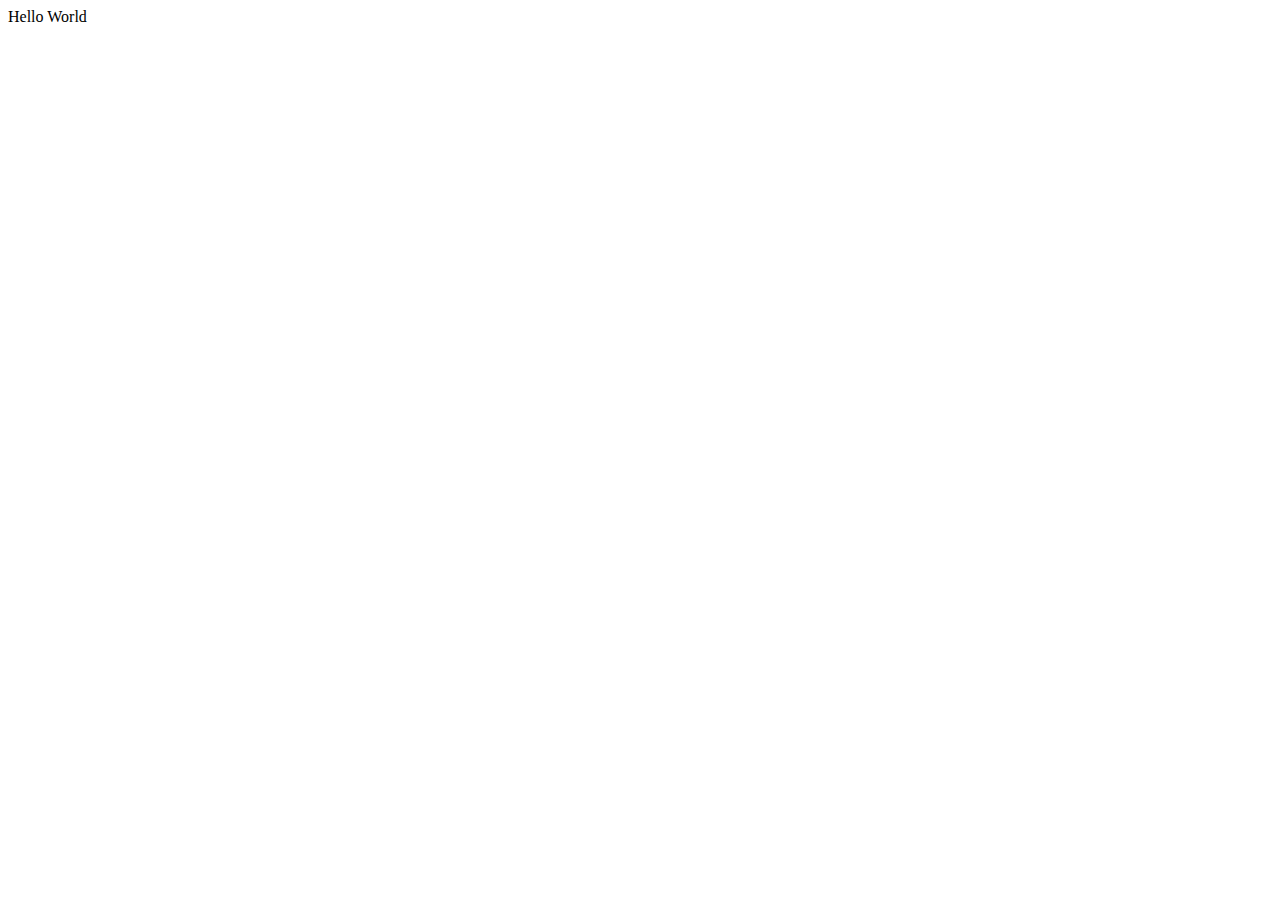
==== index.html @ 20500137 "Initial commit" ====
<!DOCTYPE html>
<html lang="en">

<head>
    <meta charset="UTF-8">
    <meta name="viewport" content="width=device-width, initial-scale=1.0">
    <title>Arg Part</title>
    <link rel="stylesheet" href="style.css">
</head>

<body>
    Hello World
</body>

</html>
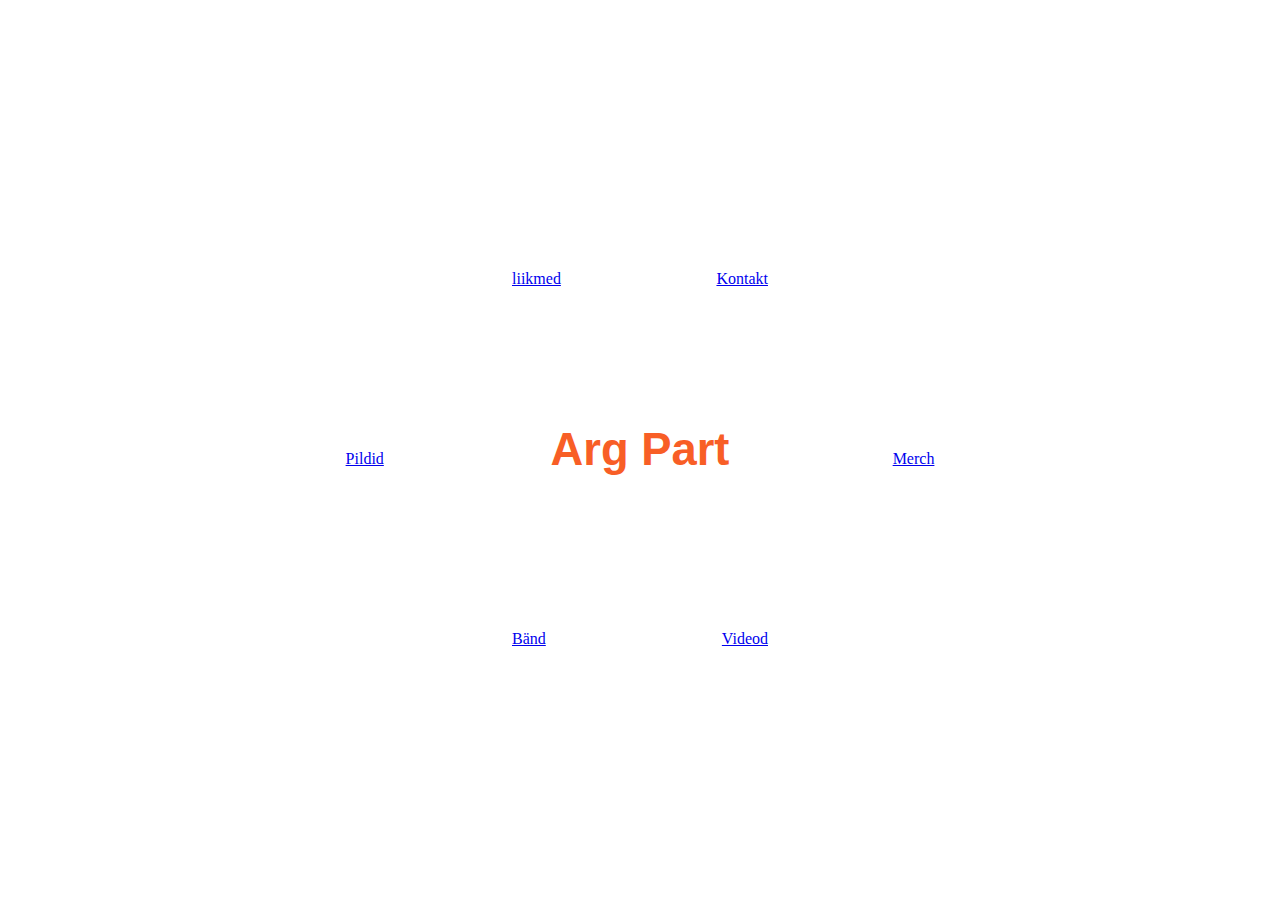
==== commit 55dec906: "mitte midagi" ====
--- a/index.html
+++ b/index.html
@@ -9,7 +9,29 @@
 </head>
 
 <body>
-    Hello World
+   <div class="nav_wrapper">
+       <div>
+       <h1 class="pealkiri">Arg Part</h1>
+       </div>
+       <div class="kontakt">
+           <a href="kontakt.html">Kontakt</a>
+       </div>
+       <div class="liikmed">
+           <a href="liikmed.html">liikmed</a>
+       </div>
+       <div class="band">
+           <a href="band.html">Bänd</a>
+       </div>
+       <div class="videod">
+           <a href="videod.html">Videod</a>
+       </div>
+       <div class="pildid">
+           <a href="pildid.html">Pildid</a>
+       </div>
+       <div class="merch">
+           <a href="merch.html">Merch</a>
+       </div>
+   </div>
 </body>
 
 </html>--- a/style.css
+++ b/style.css
@@ -0,0 +1,77 @@
+* {
+    padding: 0px;
+    margin: 0px;
+}
+
+html {
+    height: 100%;
+    width: 100%;
+}
+body {
+    height: 100%;
+    width: 100%;
+}
+
+.nav_wrapper {
+    height: 100%;
+    width: 100%;
+
+}
+
+.kontakt {
+    position: absolute;
+    top: 30%;
+    right: 40%;
+}
+.liikmed {
+    position: absolute;
+    top: 30%;
+    left: 40%;
+}
+
+.band {
+    position: absolute;
+    top: 70%;
+    left: 40%;
+}
+
+.videod {
+    position: absolute;
+    top: 70%;
+    right: 40%;
+}
+
+.pildid {
+    position: absolute;
+    top: 50%;
+    left: 27%;
+}
+
+.merch {
+    position: absolute;
+    top: 50%;
+    right: 27%;
+}
+
+.pealkiri {
+    font-size: 34pt;
+    font-family: 'Segoe UI', Tahoma, Geneva, Verdana, sans-serif;
+    color: rgb(248, 94, 38);
+    position: absolute;
+    transform: translate(50%,-50%);
+    top: 50%;
+    right: 50%;
+}
+
+.wrapper {
+    min-height: 100%;
+    width: 100%;
+    display: grid;
+    grid-template-columns: 1fr 760px 1fr;
+    grid-template-rows: 1fr;
+}
+.content{
+    grid-column: 2/3;
+    background-color: paleturquoise;
+
+}
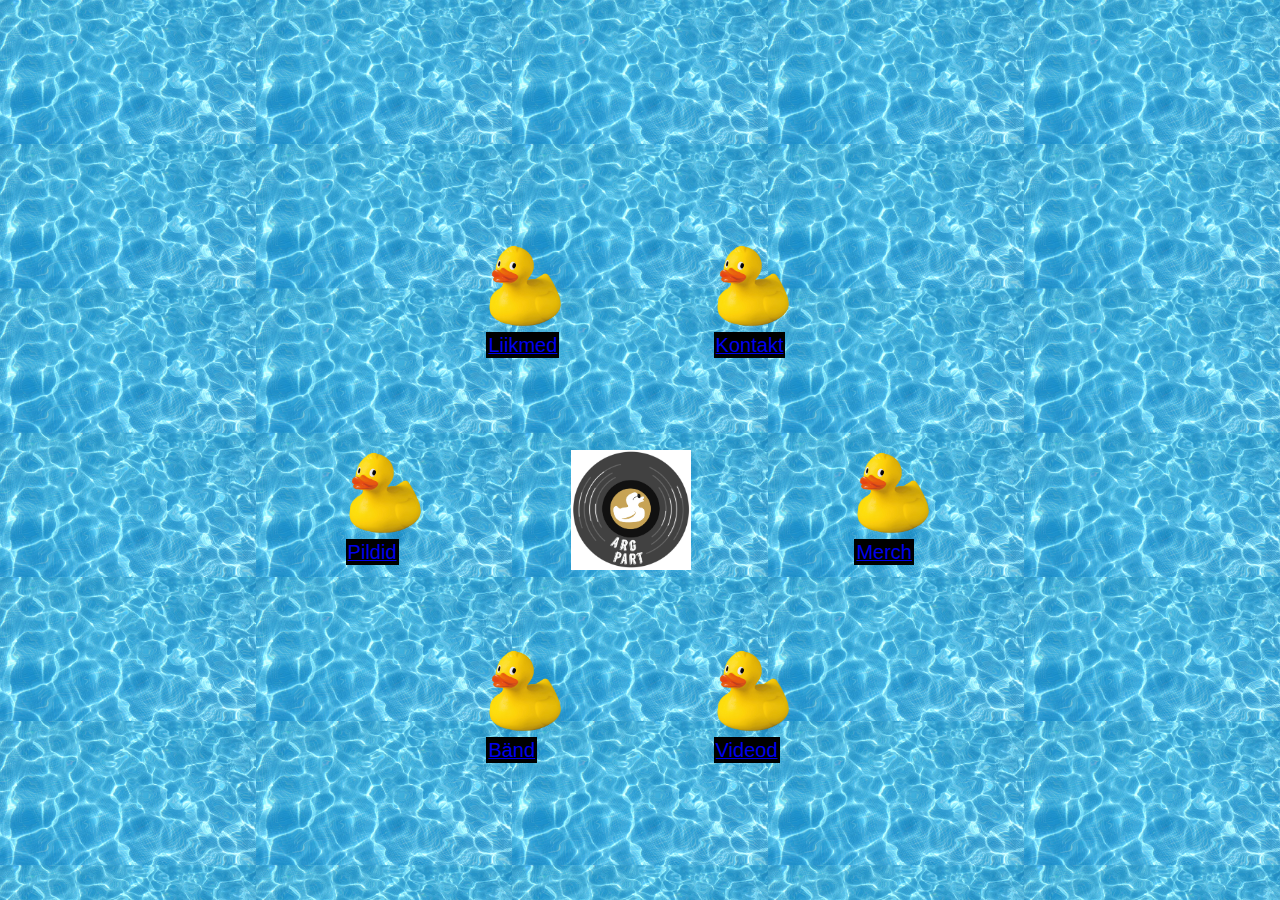
==== commit c8cf3523: "jajah" ====
--- a/index.html
+++ b/index.html
@@ -10,26 +10,44 @@
 
 <body>
    <div class="nav_wrapper">
-       <div>
-       <h1 class="pealkiri">Arg Part</h1>
+       <div class="logo">
+        <img src="argpart.png" alt="logo"> 
        </div>
        <div class="kontakt">
-           <a href="kontakt.html">Kontakt</a>
+           <a href="kontakt.html">
+               <img src="part.png" alt="part">
+            <span>Kontakt</span>
+        </a>
        </div>
        <div class="liikmed">
-           <a href="liikmed.html">liikmed</a>
+           <a href="liikmed.html">
+            <img src="part.png" alt="part">
+            <span>Liikmed</span>
+        </a>
        </div>
        <div class="band">
-           <a href="band.html">Bänd</a>
+           <a href="band.html">
+            <img src="part.png" alt="part">
+            <span>Bänd</span>
+        </a>
        </div>
        <div class="videod">
-           <a href="videod.html">Videod</a>
+           <a href="videod.html">
+            <img src="part.png" alt="part">
+            <span>Videod</span>
+        </a>
        </div>
        <div class="pildid">
-           <a href="pildid.html">Pildid</a>
+           <a href="pildid.html">
+            <img src="part.png" alt="part">
+            <span>Pildid</span>
+        </a>
        </div>
        <div class="merch">
-           <a href="merch.html">Merch</a>
+           <a href="merch.html">
+            <img src="part.png" alt="part">
+            <span>Merch</span>
+        </a>
        </div>
    </div>
 </body>
--- a/style.css
+++ b/style.css
@@ -10,68 +10,237 @@
 body {
     height: 100%;
     width: 100%;
-}
-
+    font-family: 'Segoe UI', Tahoma, Geneva, Verdana, sans-serif;
+    background-repeat: repeat;
+    background-attachment: scroll;
+    background: url("liiv.jpg");
+    background-size: contain;
+}
+#tahakskoju {
+    position: fixed;
+    top: 20px;
+    left: 20px;
+
+}
+#tahakskoju img {
+    width: 80px;
+    
+}
 .nav_wrapper {
     height: 100%;
     width: 100%;
-
+    background-image: url("vesi.jpg");
+    background-size: 20%;
+
+}
+.nav_wrapper div:not(:nth-child(1)) span {
+    font-size: 20px;
+    background-color: black;
+    padding: 2px;
+    
+}
+.nav_wrapper div:not(:nth-child(1)) a:visited {
+    color: inherit;
+}
+.nav_wrapper div:not(:nth-child(1)) img {
+    width: 80px;  
+    display: block;
+    margin-bottom: 4px;
 }
 
 .kontakt {
     position: absolute;
-    top: 30%;
-    right: 40%;
+    top: 27%;
+    right: 38%;
+    color: fuchsia;
 }
 .liikmed {
     position: absolute;
-    top: 30%;
-    left: 40%;
+    top: 27%;
+    left: 38%;
+    color: greenyellow;
 }
 
 .band {
     position: absolute;
-    top: 70%;
-    left: 40%;
+    top: 72%;
+    left: 38%;
+    color: rgb(21, 44, 247);
 }
 
 .videod {
     position: absolute;
-    top: 70%;
-    right: 40%;
+    top: 72%;
+    right: 38%;
+    color: coral;
 }
 
 .pildid {
     position: absolute;
     top: 50%;
     left: 27%;
+    color: yellow;
 }
 
 .merch {
     position: absolute;
     top: 50%;
     right: 27%;
-}
-
-.pealkiri {
+    color: violet;
+}
+
+/*.pealkiri {
     font-size: 34pt;
-    font-family: 'Segoe UI', Tahoma, Geneva, Verdana, sans-serif;
     color: rgb(248, 94, 38);
     position: absolute;
     transform: translate(50%,-50%);
     top: 50%;
     right: 50%;
+}
+.pealkiri img {
+    height: 20px;
+    width: 20px;
+}*/
+.logo img {
+    width: 120px;
+    height: 120px;
+    position: absolute;
+    top: 50%;
+    right: 46%;
 }
 
 .wrapper {
     min-height: 100%;
     width: 100%;
+    height: auto;
     display: grid;
     grid-template-columns: 1fr 760px 1fr;
     grid-template-rows: 1fr;
-}
+    
+}
+
+/*.wrapper::after {
+  content: "";
+  background: url("liiv.jpg");
+  background-size: contain;
+  opacity: 0.5;
+  top: 0;
+  left: 0;
+  bottom: 0;
+  right: 0;
+  position: absolute;
+  z-index: -1;   
+}*/
 .content{
     grid-column: 2/3;
-    background-color: paleturquoise;
-
-}
+    background-color: rgb(201, 63, 201);
+    
+}
+
+.title {
+    text-shadow: 2px 2px rgb(239, 252, 58);
+    color: rgb(33, 207, 230);
+    font-size: 38pt;
+    font-weight: bold;
+    text-align: left;
+    background-image: url("partusfeetus.jpg");
+   
+
+}
+.social {
+    display: flex;
+    justify-content: space-between;
+    padding: 20px;
+}
+.social a {
+    font-size: 20pt;
+    font-weight: 600;
+    background-color: black;
+    text-transform: uppercase;
+    text-decoration: none;
+}
+.social a:hover {
+    color: yellowgreen;
+    text-decoration: underline;
+}
+.andmed input {
+    display: block;
+}
+.andmed form {
+    display: grid;
+    padding: 20px;  
+}
+.andmed textarea {
+    resize: none;
+}
+.andmed button {
+    padding: 10px;
+    margin-top: 15px;
+    background-color: orangered;
+}
+.andmed button:hover {
+    background-color: rgb(231, 255, 17);
+    transition: background-color 1s ease-in-out;
+}
+.andmed label {
+    margin-top: 10px;
+}
+.liige {
+    display: grid;
+    padding: 20px;
+}
+.right .bio {
+    padding-right: 20px;
+    grid-column: 1/2;
+}
+.left .bio {
+    padding-left: 20px;
+
+}   
+.liige img {
+    width: 100%;
+    height: 300px;
+    object-fit: cover;
+}
+.left {
+    grid-template-columns: 30% 1fr;
+}
+.right {
+    grid-template-columns: 1fr 30%;
+}
+.right img {
+    grid-column: 2/3;
+}
+.ajalugu {
+    color: peru;
+    margin: 20px;
+    text-justify: auto;
+}
+iframe {
+    display: block;
+    margin: 20px auto;
+}
+.vidjod {
+    margin: 20px;
+
+}
+.galerii {
+    display: grid;
+    grid-template-columns: 1fr 1fr;
+    width: 100%;
+}
+.galerii img {
+    width: 100%;
+    height: 300px;
+    object-fit: cover;
+}
+
+@media screen and (max-width: 760px) {
+    .wrapper {
+        grid-template-columns: 1fr;
+    }
+    .content {
+        grid-column: 1/2;
+    }
+}
+
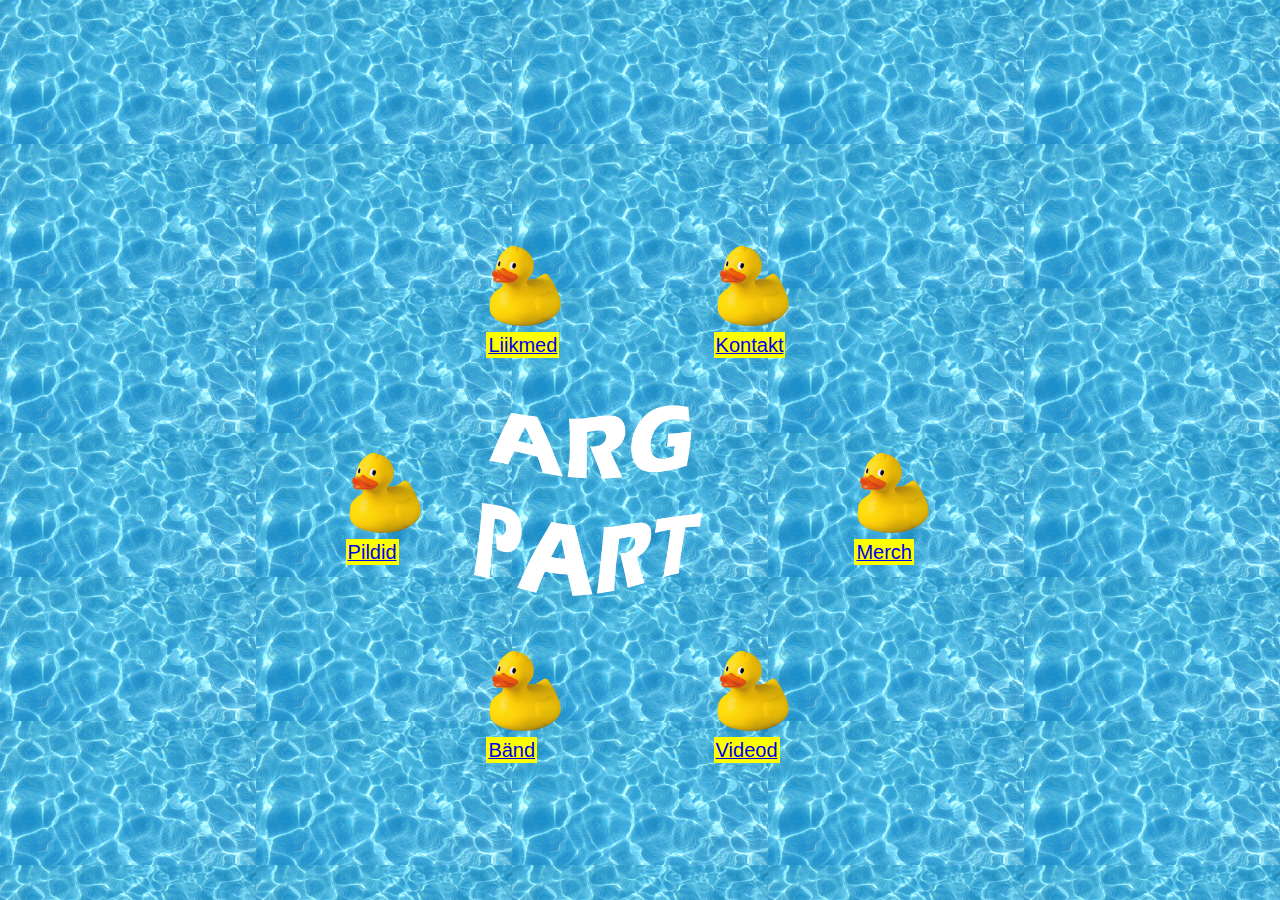
==== commit 874c882c: "sisuga" ====
--- a/index.html
+++ b/index.html
@@ -11,7 +11,7 @@
 <body>
    <div class="nav_wrapper">
        <div class="logo">
-        <img src="argpart.png" alt="logo"> 
+            <img src="LOGOTEKST.png" alt="logo"> 
        </div>
        <div class="kontakt">
            <a href="kontakt.html">
--- a/style.css
+++ b/style.css
@@ -35,7 +35,7 @@
 }
 .nav_wrapper div:not(:nth-child(1)) span {
     font-size: 20px;
-    background-color: black;
+    background-color: rgb(251, 255, 0);
     padding: 2px;
     
 }
@@ -52,13 +52,13 @@
     position: absolute;
     top: 27%;
     right: 38%;
-    color: fuchsia;
+    color: rgb(162, 0, 255);
 }
 .liikmed {
     position: absolute;
     top: 27%;
     left: 38%;
-    color: greenyellow;
+    color: rgb(0, 47, 255);
 }
 
 .band {
@@ -72,14 +72,14 @@
     position: absolute;
     top: 72%;
     right: 38%;
-    color: coral;
+    color: rgb(255, 0, 0);
 }
 
 .pildid {
     position: absolute;
     top: 50%;
     left: 27%;
-    color: yellow;
+    color: purple;
 }
 
 .merch {
@@ -102,11 +102,11 @@
     width: 20px;
 }*/
 .logo img {
-    width: 120px;
-    height: 120px;
-    position: absolute;
-    top: 50%;
-    right: 46%;
+    width: 430px;
+    height: 430px;
+    position: absolute;
+    top: 30%;
+    right: 37%;
 }
 
 .wrapper {
@@ -155,7 +155,7 @@
 .social a {
     font-size: 20pt;
     font-weight: 600;
-    background-color: black;
+    background-color:white;
     text-transform: uppercase;
     text-decoration: none;
 }
@@ -212,8 +212,8 @@
     grid-column: 2/3;
 }
 .ajalugu {
-    color: peru;
-    margin: 20px;
+    color: black;
+    margin: 30px;
     text-justify: auto;
 }
 iframe {
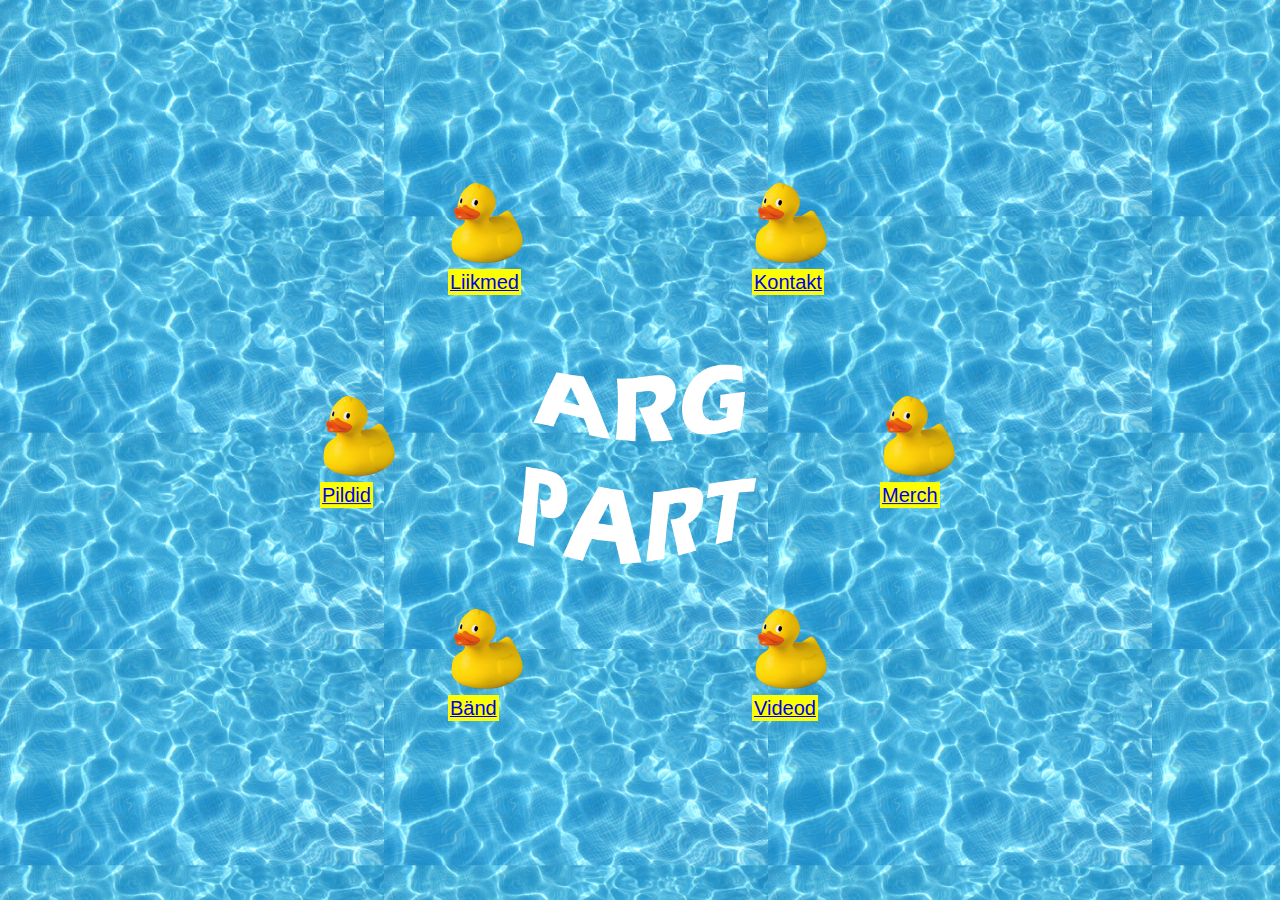
==== commit 59b86322: "Kõik peale javascripti" ====
--- a/index.html
+++ b/index.html
@@ -5,51 +5,52 @@
     <meta charset="UTF-8">
     <meta name="viewport" content="width=device-width, initial-scale=1.0">
     <title>Arg Part</title>
-    <link rel="stylesheet" href="style.css">
+    <link rel="stylesheet" href="css/style.css">
+    <link rel="stylesheet" href="css/index.css">
 </head>
 
 <body>
-   <div class="nav_wrapper">
-       <div class="logo">
-            <img src="LOGOTEKST.png" alt="logo"> 
-       </div>
-       <div class="kontakt">
-           <a href="kontakt.html">
-               <img src="part.png" alt="part">
-            <span>Kontakt</span>
-        </a>
-       </div>
-       <div class="liikmed">
-           <a href="liikmed.html">
-            <img src="part.png" alt="part">
-            <span>Liikmed</span>
-        </a>
-       </div>
-       <div class="band">
-           <a href="band.html">
-            <img src="part.png" alt="part">
-            <span>Bänd</span>
-        </a>
-       </div>
-       <div class="videod">
-           <a href="videod.html">
-            <img src="part.png" alt="part">
-            <span>Videod</span>
-        </a>
-       </div>
-       <div class="pildid">
-           <a href="pildid.html">
-            <img src="part.png" alt="part">
-            <span>Pildid</span>
-        </a>
-       </div>
-       <div class="merch">
-           <a href="merch.html">
-            <img src="part.png" alt="part">
-            <span>Merch</span>
-        </a>
-       </div>
-   </div>
+    <div class="nav_wrapper">
+        <div class="logo">
+            <img src="img/LOGOTEKST.png" alt="logo">
+        </div>
+        <div class="kontakt">
+            <a href="kontakt.html">
+                <img src="img/part.png" alt="part">
+                <span>Kontakt</span>
+            </a>
+        </div>
+        <div class="liikmed">
+            <a href="liikmed.html">
+                <img src="img/part.png" alt="part">
+                <span>Liikmed</span>
+            </a>
+        </div>
+        <div class="band">
+            <a href="band.html">
+                <img src="img/part.png" alt="part">
+                <span>Bänd</span>
+            </a>
+        </div>
+        <div class="videod">
+            <a href="videod.html">
+                <img src="img/part.png" alt="part">
+                <span>Videod</span>
+            </a>
+        </div>
+        <div class="pildid">
+            <a href="pildid.html">
+                <img src="img/part.png" alt="part">
+                <span>Pildid</span>
+            </a>
+        </div>
+        <div class="merch">
+            <a href="merch.html">
+                <img src="img/part.png" alt="part">
+                <span>Merch</span>
+            </a>
+        </div>
+    </div>
 </body>
 
 </html>--- a/css/style.css
+++ b/css/style.css
@@ -0,0 +1,78 @@
+* {
+    padding: 0px;
+    margin: 0px;
+}
+
+html {
+    height: 100%;
+    width: 100%;
+}
+
+body {
+    height: 100%;
+    width: 100%;
+    font-family: 'Segoe UI', Tahoma, Geneva, Verdana, sans-serif;
+    background-repeat: repeat;
+    background-attachment: scroll;
+    background: url("../img/liiv.jpg");
+    background-size: contain;
+}
+
+#tahakskoju {
+    position: fixed;
+    top: 20px;
+    left: 20px;
+}
+
+#tahakskoju img {
+    width: 80px; 
+}
+
+.wrapper {
+    min-height: 100%;
+    width: 100%;
+    height: auto;
+    display: grid;
+    grid-template-columns: 1fr 760px 1fr;
+    grid-template-rows: 1fr;
+    
+}
+
+.content{
+    grid-column: 2/3;
+    background-color: rgb(201, 63, 201);
+    height: 100%;
+}
+
+.title {
+    text-shadow: 2px 2px rgb(239, 252, 58);
+    color: rgb(33, 207, 230);
+    font-weight: bold;
+    font-size: 38pt;
+    text-align: left;
+    min-height: 135px;
+    background-image: url("../img/partusfeetus.jpg");
+}
+
+.title h1 {
+    margin-left: 15px;
+    height: 135px;
+    line-height: 135px;
+}
+
+@media screen and (max-width: 1000px) {
+    .title h1 {
+        margin-left: 110px;
+        font-size: 1.5em;
+    }
+}
+
+@media screen and (max-width: 760px) {
+    .wrapper {
+        grid-template-columns: 1fr;
+    }
+    .content {
+        grid-column: 1/2;
+    }
+}
+
--- a/css/index.css
+++ b/css/index.css
@@ -0,0 +1,106 @@
+.kontakt {
+    position: absolute;
+    top: 20%;
+    right: 35%;
+    color: rgb(162, 0, 255);
+}
+
+.liikmed {
+    position: absolute;
+    top: 20%;
+    left: 35%;
+    color: rgb(0, 47, 255);
+}
+
+.band {
+    position: absolute;
+    bottom: 20%;
+    left: 35%;
+    color: rgb(21, 44, 247);
+}
+
+.videod {
+    position: absolute;
+    bottom: 20%;
+    right: 35%;
+    color: rgb(255, 0, 0);
+}
+
+.pildid {
+    position: absolute;
+    top: 50%;
+    transform: translate(0%, -50%);
+    left: 25%;
+    color: purple;
+}
+
+.merch {
+    position: absolute;
+    top: 50%;
+    transform: translate(0%, -50%);
+    right: 25%;
+    color: violet;
+}
+
+.logo {
+    position: absolute;
+    transform: translate(50%, -50%);
+    top: 50%;
+    right: 50%;
+}
+
+.logo img {
+    max-width: 450px;
+    width: 100%;
+}
+
+.nav_wrapper {
+    height: 100%;
+    width: 100%;
+    background-image: url("../img/vesi.jpg");
+    background-size: 30%;
+}
+
+.nav_wrapper div:not(:nth-child(1)) span {
+    font-size: 20px;
+    background-color: rgb(251, 255, 0);
+    padding: 2px;
+}
+
+.nav_wrapper div:not(:nth-child(1)) a:visited {
+    color: inherit;
+}
+
+.nav_wrapper div:not(:nth-child(1)) img {
+    width: 80px;  
+    display: block;
+    margin-bottom: 4px;
+}
+
+@media screen and (max-width: 760px) {
+
+    .nav_wrapper {
+        display: grid;
+        grid-template-columns: 1fr 1fr;
+        height: auto;
+    }
+
+    .logo {
+        grid-column: 1/3;
+        position: static;
+        transform: none;
+    }
+
+    .logo img {
+        display: block;
+        max-width: 500px;
+        margin: auto;
+    }
+
+    .nav_wrapper div:not(:nth-child(1)) {
+        position: static;
+        transform: none;
+        justify-self: center;
+        margin-bottom: 40px;
+    }
+}